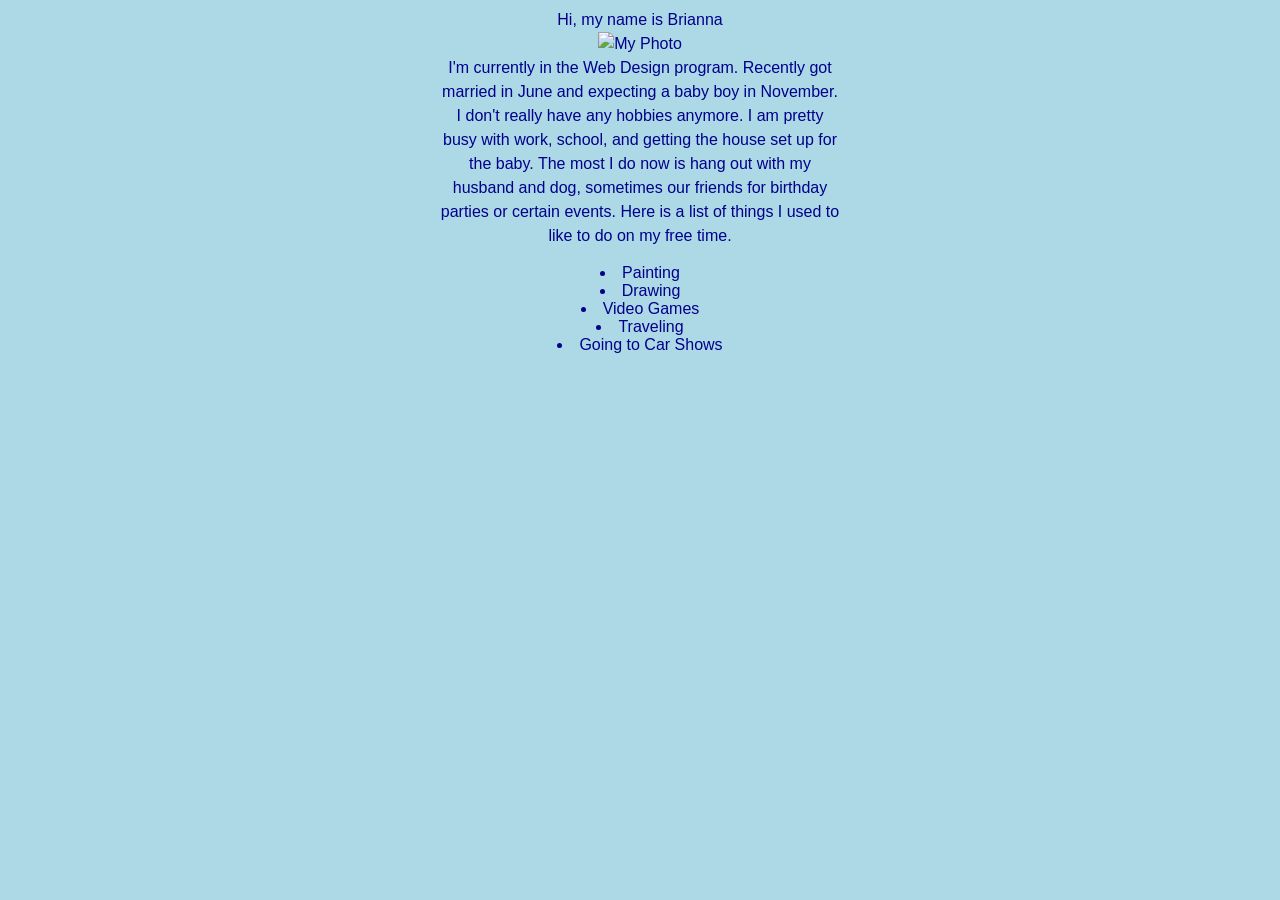
==== index.html @ dc0b634d "finished homepage" ====
<!DOCTYPE html>
<html lang="en">
    <head>
        <meta charset="UTF-8">
        <meta name="viewport" content="width=device-width, initial-scale=1.0">
        <main class="container">
            <link rel="stylesheet" href="css/styles.css">
        </main>
        <script src="js/site.js" defer></script>
        <title>My Website</title>
    </head>
    <body>
        <p>Hi, my name is Brianna</p>
        <p><img src="img_03990.jpg" alt="My Photo" width="500" height="485"></p>
        <p>I'm currently in the Web Design program. Recently got married in June and expecting a baby boy in November. I don't really have any hobbies anymore. I am pretty busy with work, school, and getting the house set up for the baby. The most I do now is hang out with my husband and dog, sometimes our friends for birthday parties or certain events. Here is a list of things I used to like to do on my free time.</p>
        <p><ul>
            <li>Painting</li>
            <li>Drawing</li>
            <li>Video Games</li>
            <li>Traveling</li>
            <li>Going to Car Shows</li>
        </ul></p>
    </body>
</html>
---- css/styles.css ----
body {
    background-color: lightblue;
    font-family: Arial, sans-serif;
    font-size: 16px;
    color: darkblue;
    text-align: center;
}

p {
    margin: 20px;
    line-height: 1.5;
    width: 400px;
    margin-left: auto;
    margin-right: auto;
    max-width: 80%;
    margin: 0 auto;
}

ul {
    text-align: center;
    padding-left: 0;
    list-style-position: inside;
}
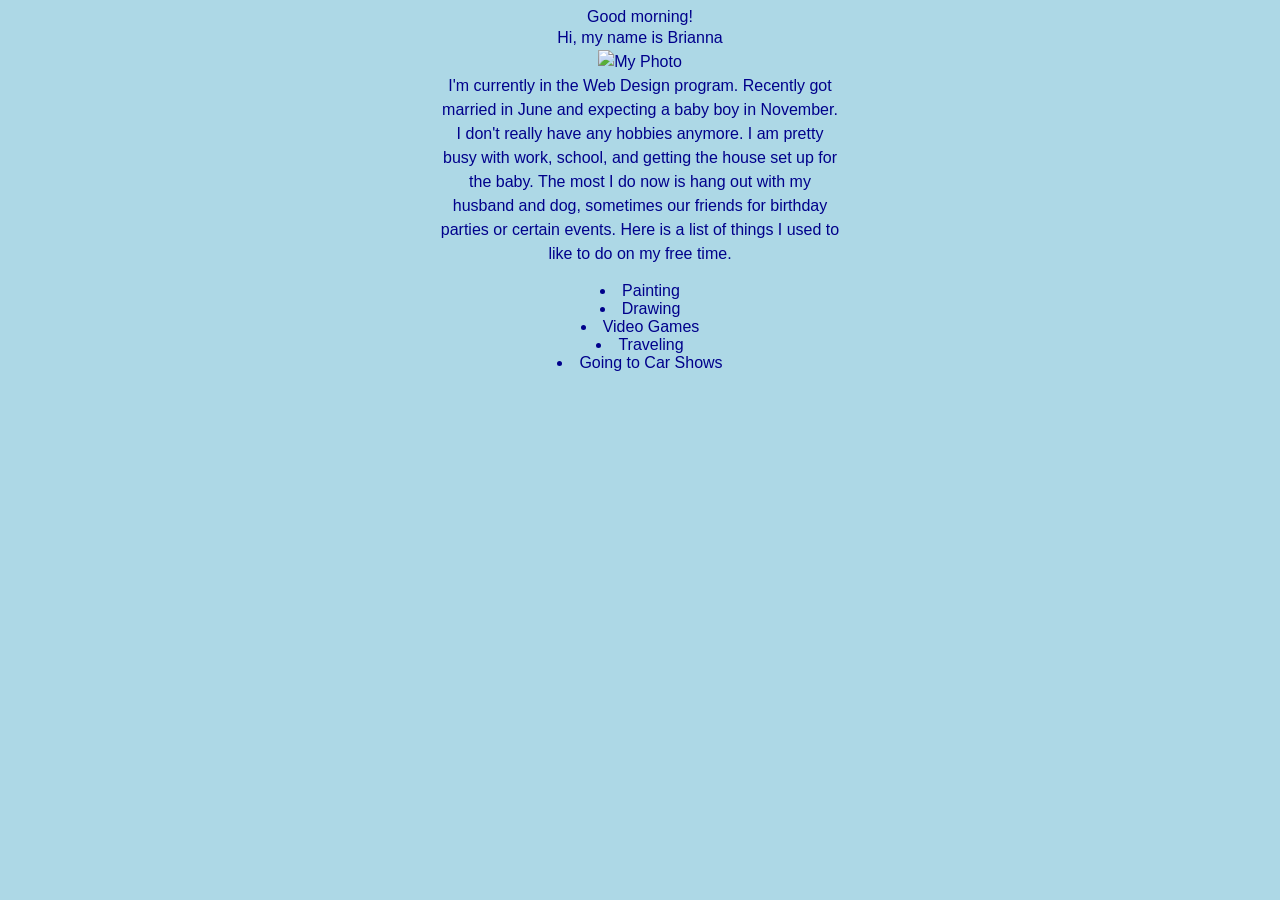
==== commit c416a28b: "added welcome div" ====
--- a/index.html
+++ b/index.html
@@ -10,6 +10,24 @@
         <title>My Website</title>
     </head>
     <body>
+        <div id="welcome"></div>
+         <script>
+        const hours = new Date().getHours();
+
+        const isMorning = hours >= 4 && hours < 12;
+        const isAfternoon = hours >= 12 && hours < 17;
+        const isEvening = hours >= 17 || hours < 4;
+
+        const welcomeElement = document.getElementById('welcome');
+
+        if (isMorning) {
+          welcomeElement.textContent = "Good morning!";
+        } else if (isAfternoon) {
+          welcomeElement.textContent = "Good afternoon!";
+        } else if (isEvening) {
+          welcomeElement.textContent = "Good evening!";
+        }
+    </script>
         <p>Hi, my name is Brianna</p>
         <p><img src="img_03990.jpg" alt="My Photo" width="500" height="485"></p>
         <p>I'm currently in the Web Design program. Recently got married in June and expecting a baby boy in November. I don't really have any hobbies anymore. I am pretty busy with work, school, and getting the house set up for the baby. The most I do now is hang out with my husband and dog, sometimes our friends for birthday parties or certain events. Here is a list of things I used to like to do on my free time.</p>
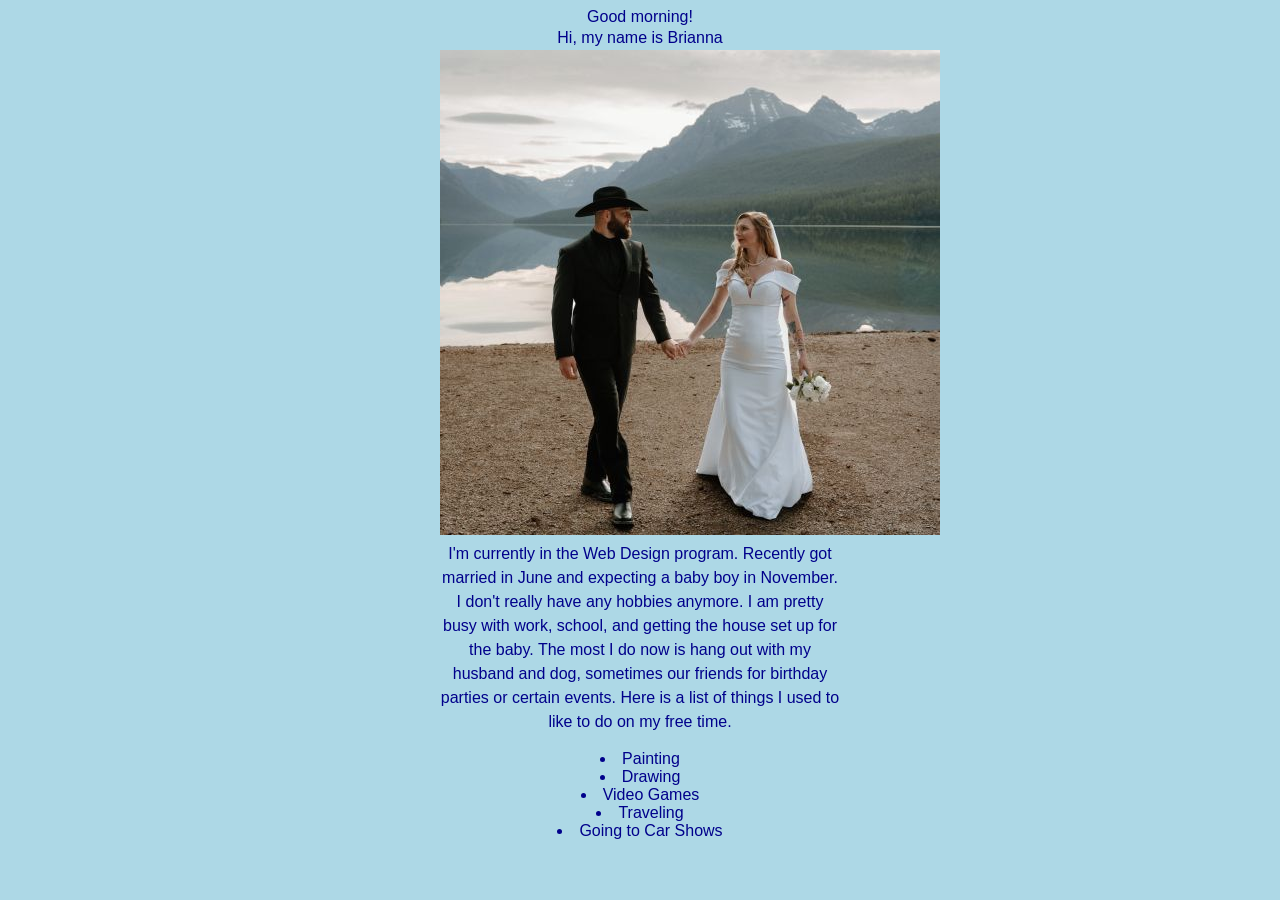
==== commit 69b275e7: "addedd welcome div" ====
--- a/index.html
+++ b/index.html
@@ -29,7 +29,7 @@
         }
     </script>
         <p>Hi, my name is Brianna</p>
-        <p><img src="img_03990.jpg" alt="My Photo" width="500" height="485"></p>
+        <p><img src="/IMG_03990.jpg" alt="My Photo" width="500" height="485"></p>
         <p>I'm currently in the Web Design program. Recently got married in June and expecting a baby boy in November. I don't really have any hobbies anymore. I am pretty busy with work, school, and getting the house set up for the baby. The most I do now is hang out with my husband and dog, sometimes our friends for birthday parties or certain events. Here is a list of things I used to like to do on my free time.</p>
         <p><ul>
             <li>Painting</li>
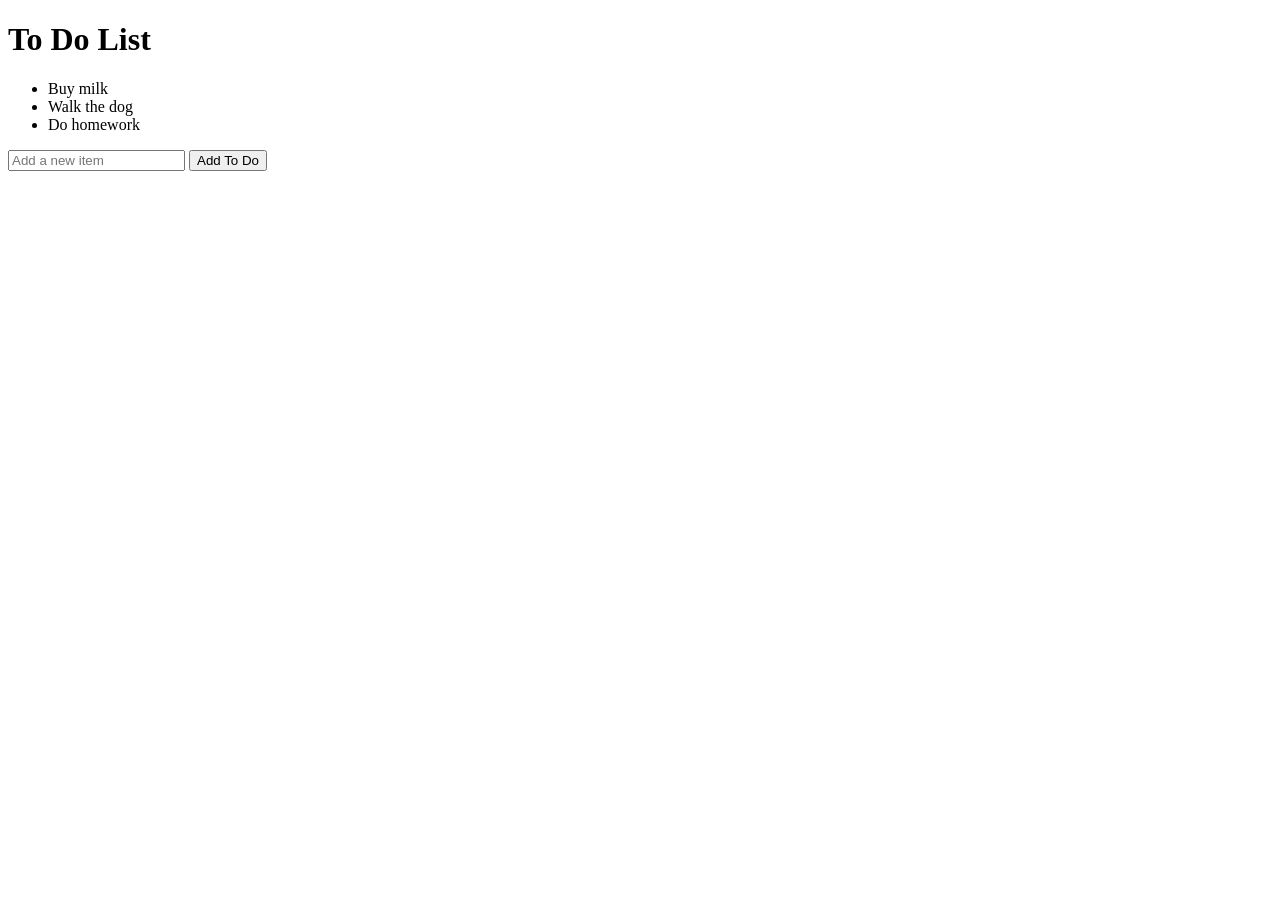
==== commit cfc7ea11: "To Do List" ====
--- a/index.html
+++ b/index.html
@@ -1,42 +1,19 @@
 <!DOCTYPE html>
 <html lang="en">
-    <head>
-        <meta charset="UTF-8">
-        <meta name="viewport" content="width=device-width, initial-scale=1.0">
-        <main class="container">
-            <link rel="stylesheet" href="css/styles.css">
-        </main>
-        <script src="js/site.js" defer></script>
-        <title>My Website</title>
-    </head>
-    <body>
-        <div id="welcome"></div>
-         <script>
-        const hours = new Date().getHours();
+<head>
+    <meta charset="UTF-8">
+    <meta name="viewport" content="width=device-width, initial-scale=1.0">
+    <script src="app.js" defer></script>
+    <title>Week 7 To Do List</title>
+</head>
+<body>
+    <h1>To Do List</h1>
+    <ul class="todo-list">
+    <!-- List items will go here -->
+</ul>
 
-        const isMorning = hours >= 4 && hours < 12;
-        const isAfternoon = hours >= 12 && hours < 17;
-        const isEvening = hours >= 17 || hours < 4;
+<input type="text" id="new-todo" placeholder="Add a new item">
+<button type="button">Add To Do</button>
 
-        const welcomeElement = document.getElementById('welcome');
-
-        if (isMorning) {
-          welcomeElement.textContent = "Good morning!";
-        } else if (isAfternoon) {
-          welcomeElement.textContent = "Good afternoon!";
-        } else if (isEvening) {
-          welcomeElement.textContent = "Good evening!";
-        }
-    </script>
-        <p>Hi, my name is Brianna</p>
-        <p><img src="/IMG_03990.jpg" alt="My Photo" width="500" height="485"></p>
-        <p>I'm currently in the Web Design program. Recently got married in June and expecting a baby boy in November. I don't really have any hobbies anymore. I am pretty busy with work, school, and getting the house set up for the baby. The most I do now is hang out with my husband and dog, sometimes our friends for birthday parties or certain events. Here is a list of things I used to like to do on my free time.</p>
-        <p><ul>
-            <li>Painting</li>
-            <li>Drawing</li>
-            <li>Video Games</li>
-            <li>Traveling</li>
-            <li>Going to Car Shows</li>
-        </ul></p>
-    </body>
+</body>
 </html>
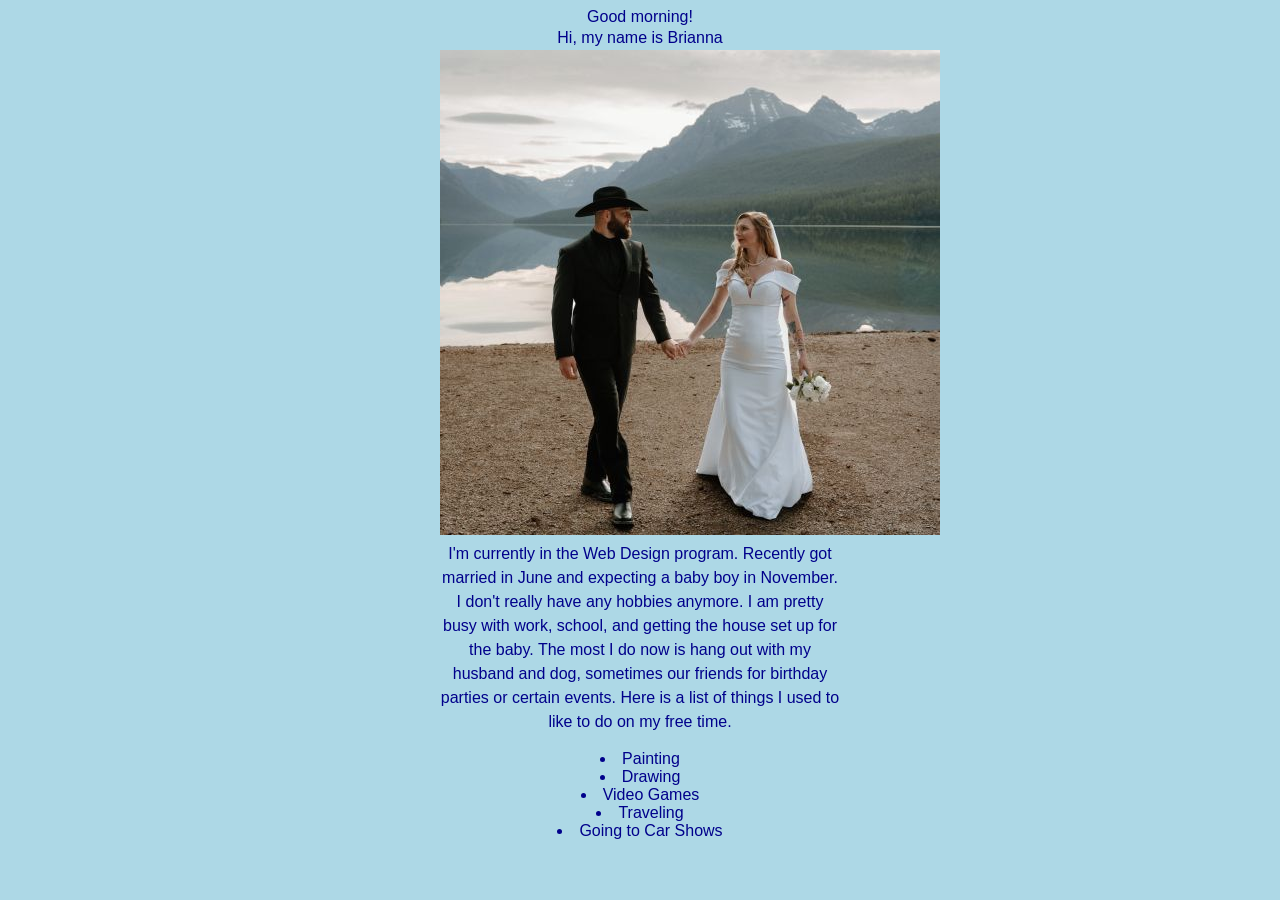
==== commit b886b120: "Added Pokemon" ====
--- a/index.html
+++ b/index.html
@@ -1,19 +1,45 @@
 <!DOCTYPE html>
 <html lang="en">
-<head>
-    <meta charset="UTF-8">
-    <meta name="viewport" content="width=device-width, initial-scale=1.0">
-    <script src="app.js" defer></script>
-    <title>Week 7 To Do List</title>
-</head>
-<body>
-    <h1>To Do List</h1>
-    <ul class="todo-list">
-    <!-- List items will go here -->
-</ul>
+    <head>
+        <meta charset="UTF-8">
+        <meta name="viewport" content="width=device-width, initial-scale=1.0">
+        <main class="container">
+            <link rel="stylesheet" href="css/styles.css">
+        </main>
+        <script src="site.js" defer></script>
+        <title>My Website</title>
+    </head>
+    <body>
+        <main class="container">
+        <div id="welcome"></div>
+        <div class="pokemon-ctr"></div>
+         <script>
+        const hours = new Date().getHours();
 
-<input type="text" id="new-todo" placeholder="Add a new item">
-<button type="button">Add To Do</button>
+        const isMorning = hours >= 4 && hours < 12;
+        const isAfternoon = hours >= 12 && hours < 17;
+        const isEvening = hours >= 17 || hours < 4;
 
-</body>
+        const welcomeElement = document.getElementById('welcome');
+
+        if (isMorning) {
+          welcomeElement.textContent = "Good morning!";
+        } else if (isAfternoon) {
+          welcomeElement.textContent = "Good afternoon!";
+        } else if (isEvening) {
+          welcomeElement.textContent = "Good evening!";
+        }
+        </script>
+        <p>Hi, my name is Brianna</p>
+        <p><img src="/IMG_03990.jpg" alt="My Photo" width="500" height="485"></p>
+        <p>I'm currently in the Web Design program. Recently got married in June and expecting a baby boy in November. I don't really have any hobbies anymore. I am pretty busy with work, school, and getting the house set up for the baby. The most I do now is hang out with my husband and dog, sometimes our friends for birthday parties or certain events. Here is a list of things I used to like to do on my free time.</p>
+        <p><ul>
+            <li>Painting</li>
+            <li>Drawing</li>
+            <li>Video Games</li>
+            <li>Traveling</li>
+            <li>Going to Car Shows</li>
+        </ul></p>
+        </main>
+    </body>
 </html>
--- a/css/styles.css
+++ b/css/styles.css
@@ -0,0 +1,23 @@
+body {
+    background-color: lightblue;
+    font-family: Arial, sans-serif;
+    font-size: 16px;
+    color: darkblue;
+    text-align: center;
+}
+
+p {
+    margin: 20px;
+    line-height: 1.5;
+    width: 400px;
+    margin-left: auto;
+    margin-right: auto;
+    max-width: 80%;
+    margin: 0 auto;
+}
+
+ul {
+    text-align: center;
+    padding-left: 0;
+    list-style-position: inside;
+}
